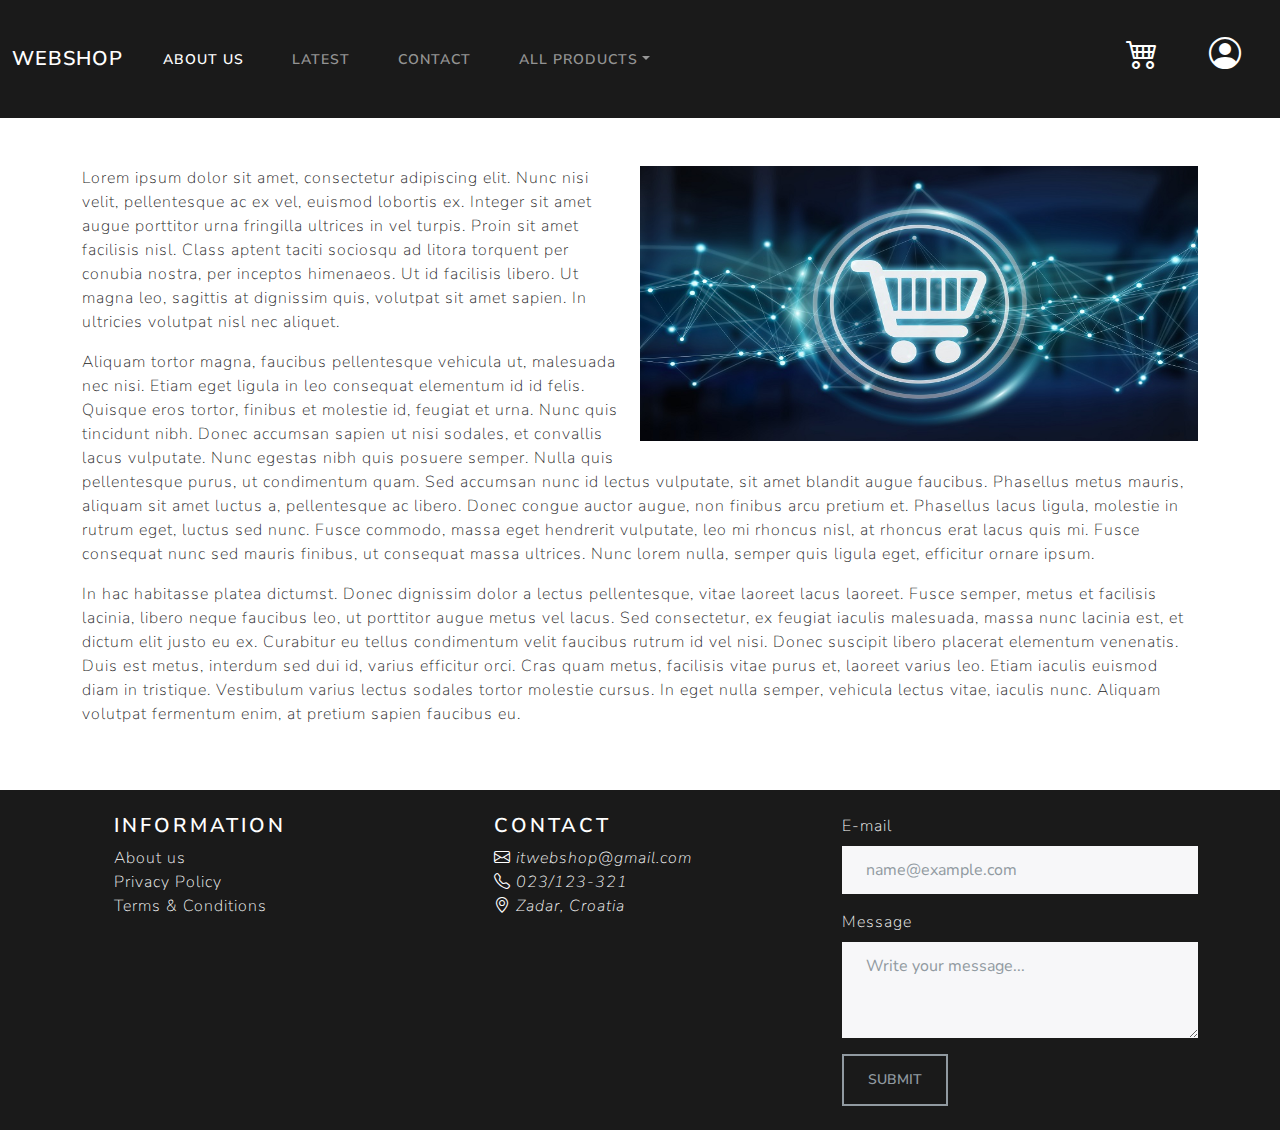
==== aboutus.html @ 24ad2269 "Webshop made" ====
<!DOCTYPE html>
<html>
    <head>
    <meta charset="UTF-8">
    <meta http-equiv="X-UA-Compatible" content="IE=edge">
    <meta name="viewport" content="width=device-width, initial-scale=1.0">
    <meta name="keywords" content="html, css, javascript,">
    <link rel="stylesheet" href="bootstrap.min.css">
    <link rel="stylesheet" href="code.css">
    <link rel="stylesheet" href="https://cdnjs.cloudflare.com/ajax/libs/font-awesome/4.7.0/css/font-awesome.min.css">
    <link rel="stylesheet" href="https://cdn.jsdelivr.net/npm/bootstrap-icons@1.7.2/font/bootstrap-icons.css">
    <title>WEBSHOP</title>
    </head>
    <body>
        <nav class="navbar navbar-expand-lg navbar-dark bg-primary">
            <div class="container-fluid">
              <a class="navbar-brand" href="./index.html">WEBSHOP</a>
              <button class="navbar-toggler" type="button" data-bs-toggle="collapse" data-bs-target="#navbarColor01" aria-controls="navbarColor01" aria-expanded="false" aria-label="Toggle navigation">
                <span class="navbar-toggler-icon"></span>
              </button>
          
              <div class="collapse navbar-collapse" id="navbarColor01">
                <ul class="navbar-nav me-auto">
                  <li class="nav-item">
                    <a class="nav-link active" href="./aboutus.html">About us
                      <span class="visually-hidden">(current)</span>
                    </a>
                  </li>
                  <li class="nav-item">
                    <a class="nav-link" href="./index.html#latest">Latest</a>
                  </li>
                  <li class="nav-item">
                    <a class="nav-link" href="#contact">Contact</a>
                  </li>
                  <li class="nav-item dropdown">
                    <a class="nav-link dropdown-toggle" data-bs-toggle="dropdown" href="#" role="button" aria-haspopup="true" aria-expanded="false">All products</a>
                    <div class="dropdown-menu">
                      <a class="dropdown-item" href="./products.html#phones">Smartphones</a>
                      <a class="dropdown-item" href="./products.html#laptops">Laptops</a>
                      <a class="dropdown-item" href="./products.html#pc">PC-s</a>
                  </li>
                </ul>
                <button type="button" class="btn btn-primary"><h1 class="nav_btn"><i class="bi bi-cart4 "></h1></i></button>
                <button type="button" class="btn btn-primary"><h1 class="nav_btn"><i class="bi bi-person-circle "></h1></i></button>
              </div>
            </div>
         </nav>


          <br>
          <br>
          
          <div class="container-xl text-primary">
            <div class="clearfix">
                <img src="./pics/webshop.jpg" height="275px" class="col-md-6 float-md-end mb-3 ms-md-3" alt="...">
              
                <p>
                    Lorem ipsum dolor sit amet, consectetur adipiscing elit. Nunc nisi velit, pellentesque ac ex vel, euismod lobortis ex. Integer sit amet augue porttitor urna fringilla ultrices in vel turpis. Proin sit amet facilisis nisl. Class aptent taciti sociosqu ad litora torquent per conubia nostra, per inceptos himenaeos. Ut id facilisis libero. Ut magna leo, sagittis at dignissim quis, volutpat sit amet sapien. In ultricies volutpat nisl nec aliquet.
                </p>
              
                <p>
                    Aliquam tortor magna, faucibus pellentesque vehicula ut, malesuada nec nisi. Etiam eget ligula in leo consequat elementum id id felis. Quisque eros tortor, finibus et molestie id, feugiat et urna. Nunc quis tincidunt nibh. Donec accumsan sapien ut nisi sodales, et convallis lacus vulputate. Nunc egestas nibh quis posuere semper. Nulla quis pellentesque purus, ut condimentum quam. Sed accumsan nunc id lectus vulputate, sit amet blandit augue faucibus. Phasellus metus mauris, aliquam sit amet luctus a, pellentesque ac libero. Donec congue auctor augue, non finibus arcu pretium et. Phasellus lacus ligula, molestie in rutrum eget, luctus sed nunc. Fusce commodo, massa eget hendrerit vulputate, leo mi rhoncus nisl, at rhoncus erat lacus quis mi. Fusce consequat nunc sed mauris finibus, ut consequat massa ultrices. Nunc lorem nulla, semper quis ligula eget, efficitur ornare ipsum.
                </p>
              
                <p>
                    In hac habitasse platea dictumst. Donec dignissim dolor a lectus pellentesque, vitae laoreet lacus laoreet. Fusce semper, metus et facilisis lacinia, libero neque faucibus leo, ut porttitor augue metus vel lacus. Sed consectetur, ex feugiat iaculis malesuada, massa nunc lacinia est, et dictum elit justo eu ex. Curabitur eu tellus condimentum velit faucibus rutrum id vel nisi. Donec suscipit libero placerat elementum venenatis. Duis est metus, interdum sed dui id, varius efficitur orci. Cras quam metus, facilisis vitae purus et, laoreet varius leo. Etiam iaculis euismod diam in tristique. Vestibulum varius lectus sodales tortor molestie cursus. In eget nulla semper, vehicula lectus vitae, iaculis nunc. Aliquam volutpat fermentum enim, at pretium sapien faucibus eu.
                </p>
              </div>
          </div>

          <br>
          <br>

          <div id="contact" class="container-fluid bg-primary">
            <div class="container-md">
                <div class="row">
                  <div class="col">
                      <br>
                    <ul style="list-style-type: none;">
                        <li><h4 style="color: white">INFORMATION</46></li>
                        <li><a href="#" style="color: white;text-decoration: none;">About us</a></li>
                        <li><a href="#" style="color: white;text-decoration: none;">Privacy Policy</a></li>
                        <li><a href="#" style="color: white;text-decoration: none;">Terms & Conditions</a></li>
                    </ul>
                  </div>
                  <div class="col">
                      <br>
                    <ul style="list-style-type: none;">
                        <li><h4 style="color: white">CONTACT</46></li>
                        <li><i class="bi bi-envelope" style="color: white;"> itwebshop@gmail.com</i></li>
                        <li><i class="bi bi-telephone" style="color: white;"> 023/123-321</i></li>
                        <li><i class="bi bi-geo-alt" style="color: white;"> Zadar, Croatia</i></li>
                    </ul>

                  </div>
                  <div class="col">
                    <br>
                    <div class="mb-3">
                      <label for="exampleFormControlInput1" class="form-label" style="color: white;">E-mail</label>
                      <input type="email" class="form-control" id="exampleFormControlInput1" placeholder="name@example.com">
                    </div>
                    <div class="mb-3">
                        <label for="exampleFormControlTextarea1" class="form-label" style="color: white;">Message</label>
                        <textarea class="form-control" id="exampleFormControlTextarea1" rows="3" placeholder="Write your message..."></textarea>
                    </div>
                    <input class="btn btn-outline-secondary btn-outline-primary" type="submit" value="Submit">
                  </div>
                </div>
              </div>
              <br>
          </div>

          <script src="https://cdn.jsdelivr.net/npm/bootstrap@5.1.3/dist/js/bootstrap.bundle.min.js" integrity="sha384-ka7Sk0Gln4gmtz2MlQnikT1wXgYsOg+OMhuP+IlRH9sENBO0LRn5q+8nbTov4+1p" crossorigin="anonymous"></script>
    </body>
</html>
---- code.css ----
.newsletter__email {
    width: 23rem;
    font-size: 1.2rem;
  }

  .newsletter__data h3 {
    font-size: 1.6rem;
  }

  .newsletter__data p {
    font-size: 1rem;
  }

  .newsletter__link:link,
  .newsletter__link:visited {
    padding: 1.2rem 2rem;
    margin-left: 0;
  }

.nav_btn{
  color: white;
}
.nav_btn:hover{
  color: grey;
}
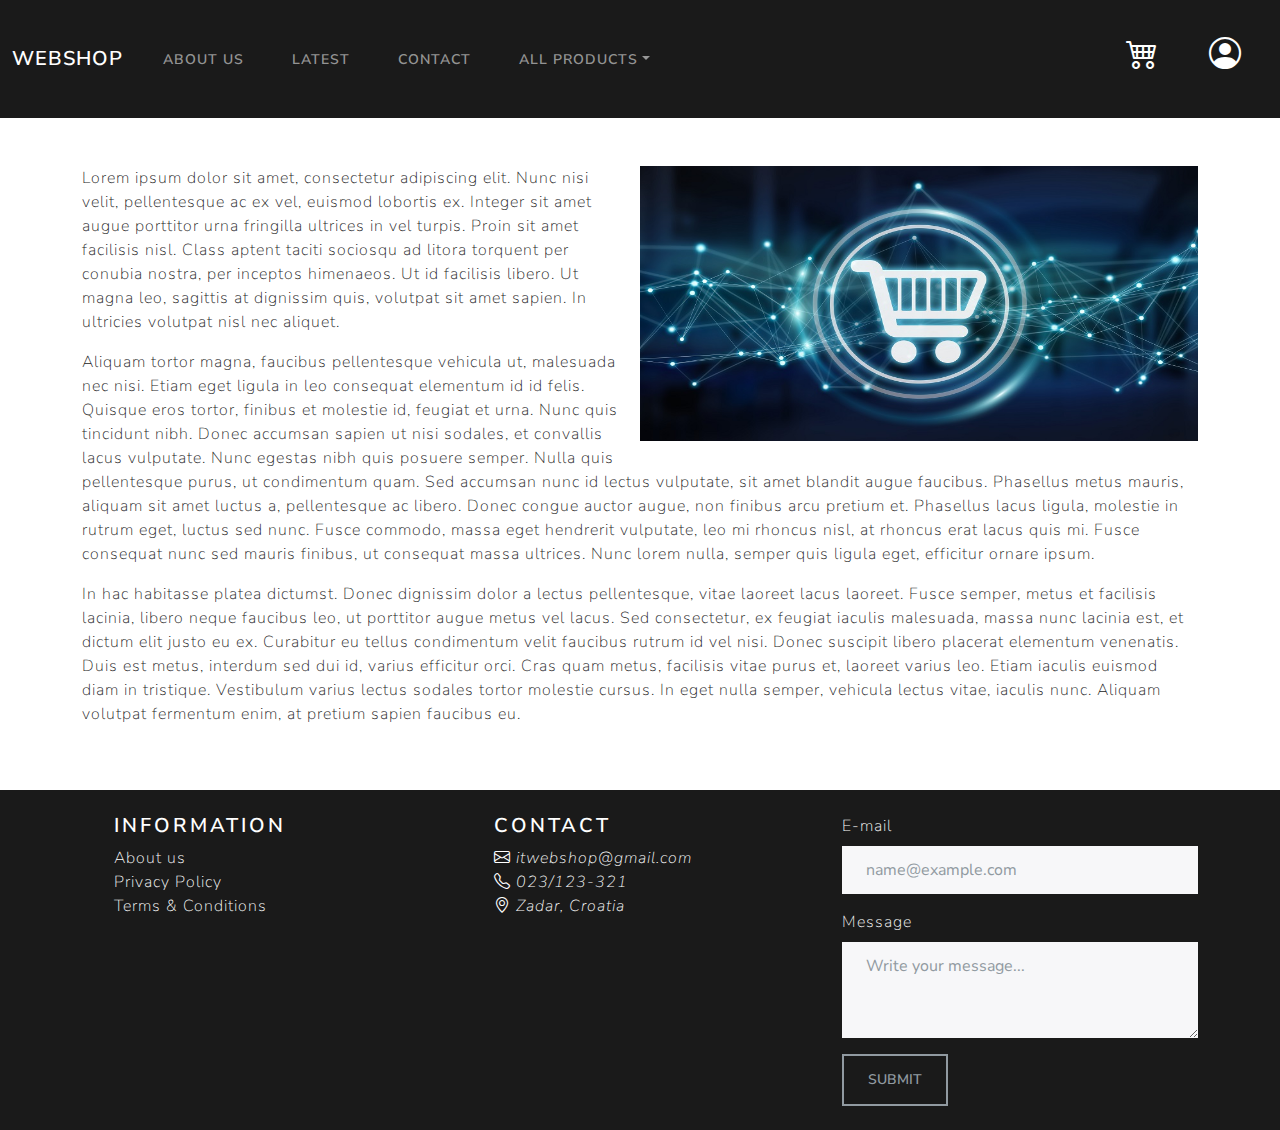
==== commit f1b966f2: "Webshop made" ====
--- a/aboutus.html
+++ b/aboutus.html
@@ -22,8 +22,7 @@
               <div class="collapse navbar-collapse" id="navbarColor01">
                 <ul class="navbar-nav me-auto">
                   <li class="nav-item">
-                    <a class="nav-link active" href="./aboutus.html">About us
-                      <span class="visually-hidden">(current)</span>
+                    <a class="nav-link" href="./aboutus.html">About us
                     </a>
                   </li>
                   <li class="nav-item">
